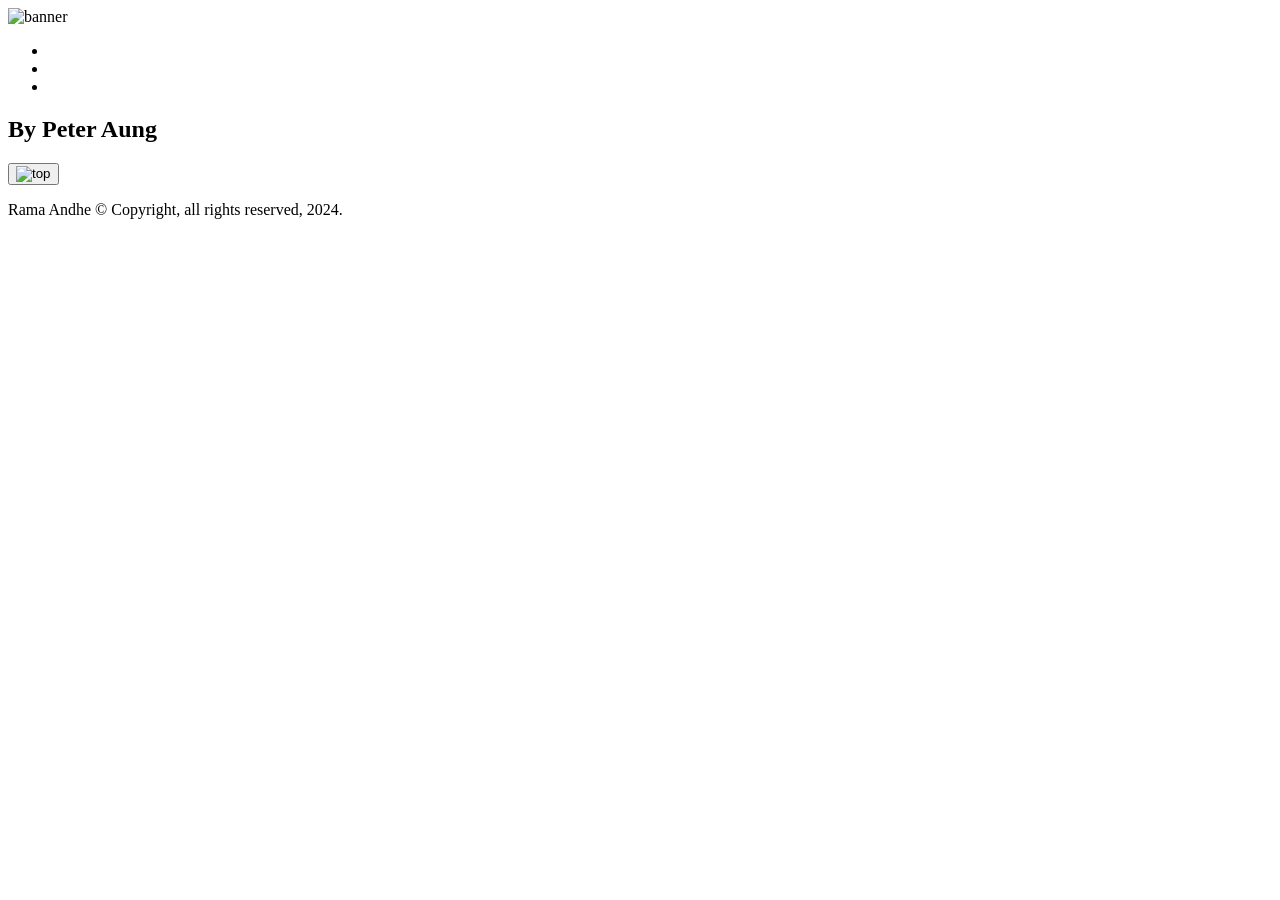
==== index.html @ 5f9bca23 "Add files via upload" ====
<!DOCTYPE html>
<html lang="en">
  <head>
     <title>KCC</title>
    <meta charset="utf-8" />
    <meta name="keywords" content="KCC" />
    <meta name="Author" content="Rama Andhe" />
    <meta name="Viewport" content="width=device-width, initial-scale=1" />
    <link rel="stylesheet" href="Css/index.css"/>
  </head>

  <!-- Webpage Starts Here -->
  <body>
    <div class="grid-container">
      <div class="header">
	  		<img class="banner" src="Images/3rd banner.png" alt="banner">
      </div>

      <!--  nav nevagation   -->
      <div class="nav">
        <ul>
          <li><a href="index.html"></a></li>
           <li><a href="page2.html"></a></li>
          <li><a href="Page3.html"></a></li> 
          
      </div>
      <!--  nav end   -->

      <div class="content">
        <h2>By Peter Aung</h2>

		
		
		<div class="scroll-area"></div>
      </div>
      <div class="sidebar"></div>
      <div class="sidebar2"></div>
	  
		  
		  
		  <button onclick="topFunction()" id="myBtn" title="Go to top"> <img class="top" src="images/backtotopV2.png" alt="top"> </button>
		  
		  </div>
		    </div>
		  <div class="footer"> <p> Rama Andhe © Copyright, all rights reserved, 2024. </p> </div></div>
             
	 	</div> 
         <!-- Import the back to top button Javascript goes here -->  
         <!-- THe source code link to javascript needs to go end of body tag to allow --> 
          <script type="text/javascript" src="js/backtotop.js"></script> 
  </body>
</html>
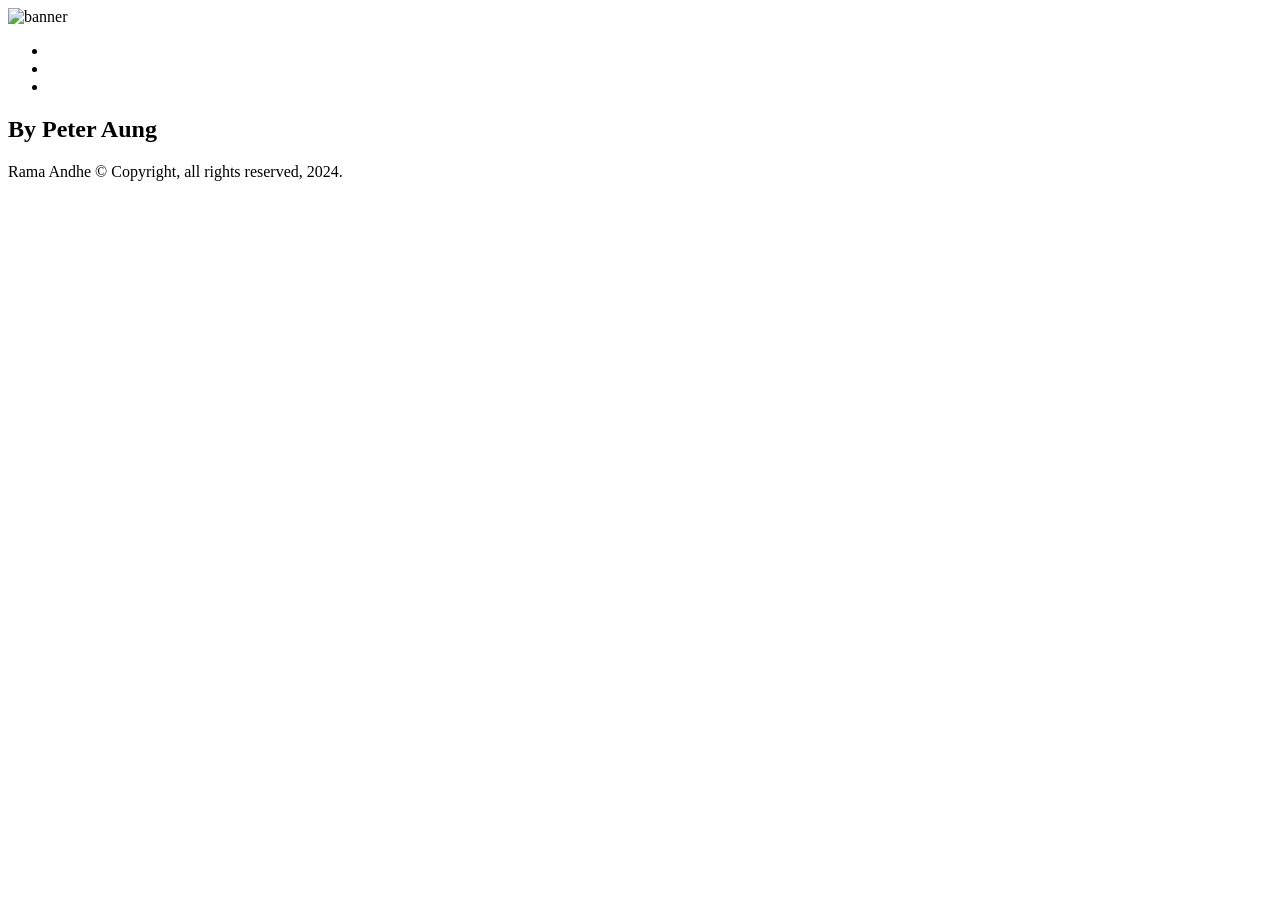
==== commit 8df9619b: "Update index.html" ====
--- a/index.html
+++ b/index.html
@@ -37,8 +37,7 @@
       <div class="sidebar2"></div>
 	  
 		  
-		  
-		  <button onclick="topFunction()" id="myBtn" title="Go to top"> <img class="top" src="images/backtotopV2.png" alt="top"> </button>
+	
 		  
 		  </div>
 		    </div>
@@ -47,6 +46,6 @@
 	 	</div> 
          <!-- Import the back to top button Javascript goes here -->  
          <!-- THe source code link to javascript needs to go end of body tag to allow --> 
-          <script type="text/javascript" src="js/backtotop.js"></script> 
+       
   </body>
 </html>
